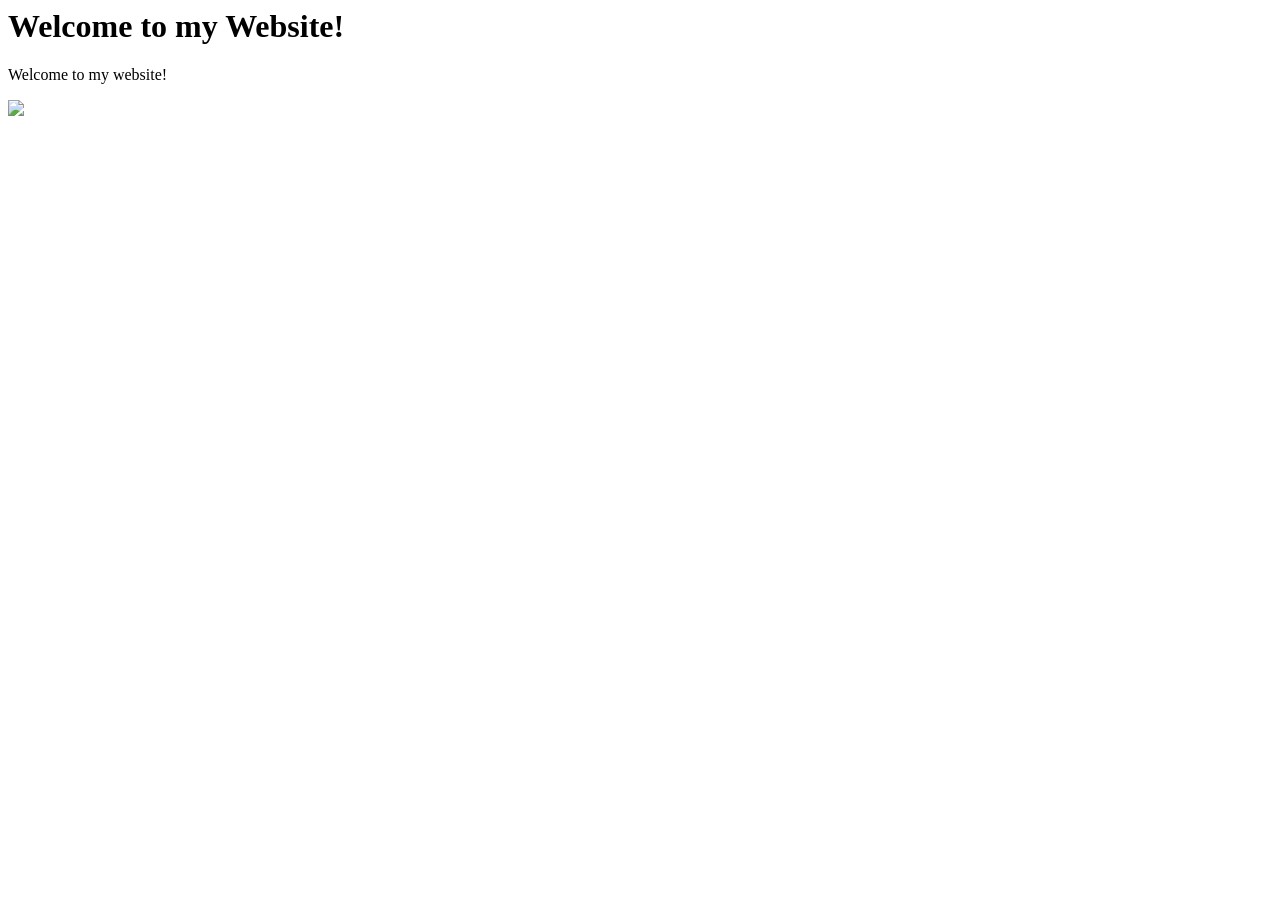
==== index.html @ 024c7ac8 "Create index.html" ====
<!DOCTYPE=HTML>

<html>

<body>
  <h1>Welcome to my Website!</h1>
  <p>Welcome to my website!</p>
  <img src="https://content.codecademy.com/articles/github-pages-via-web-app/happy-ice-cream.gif" />
</body>

</html>
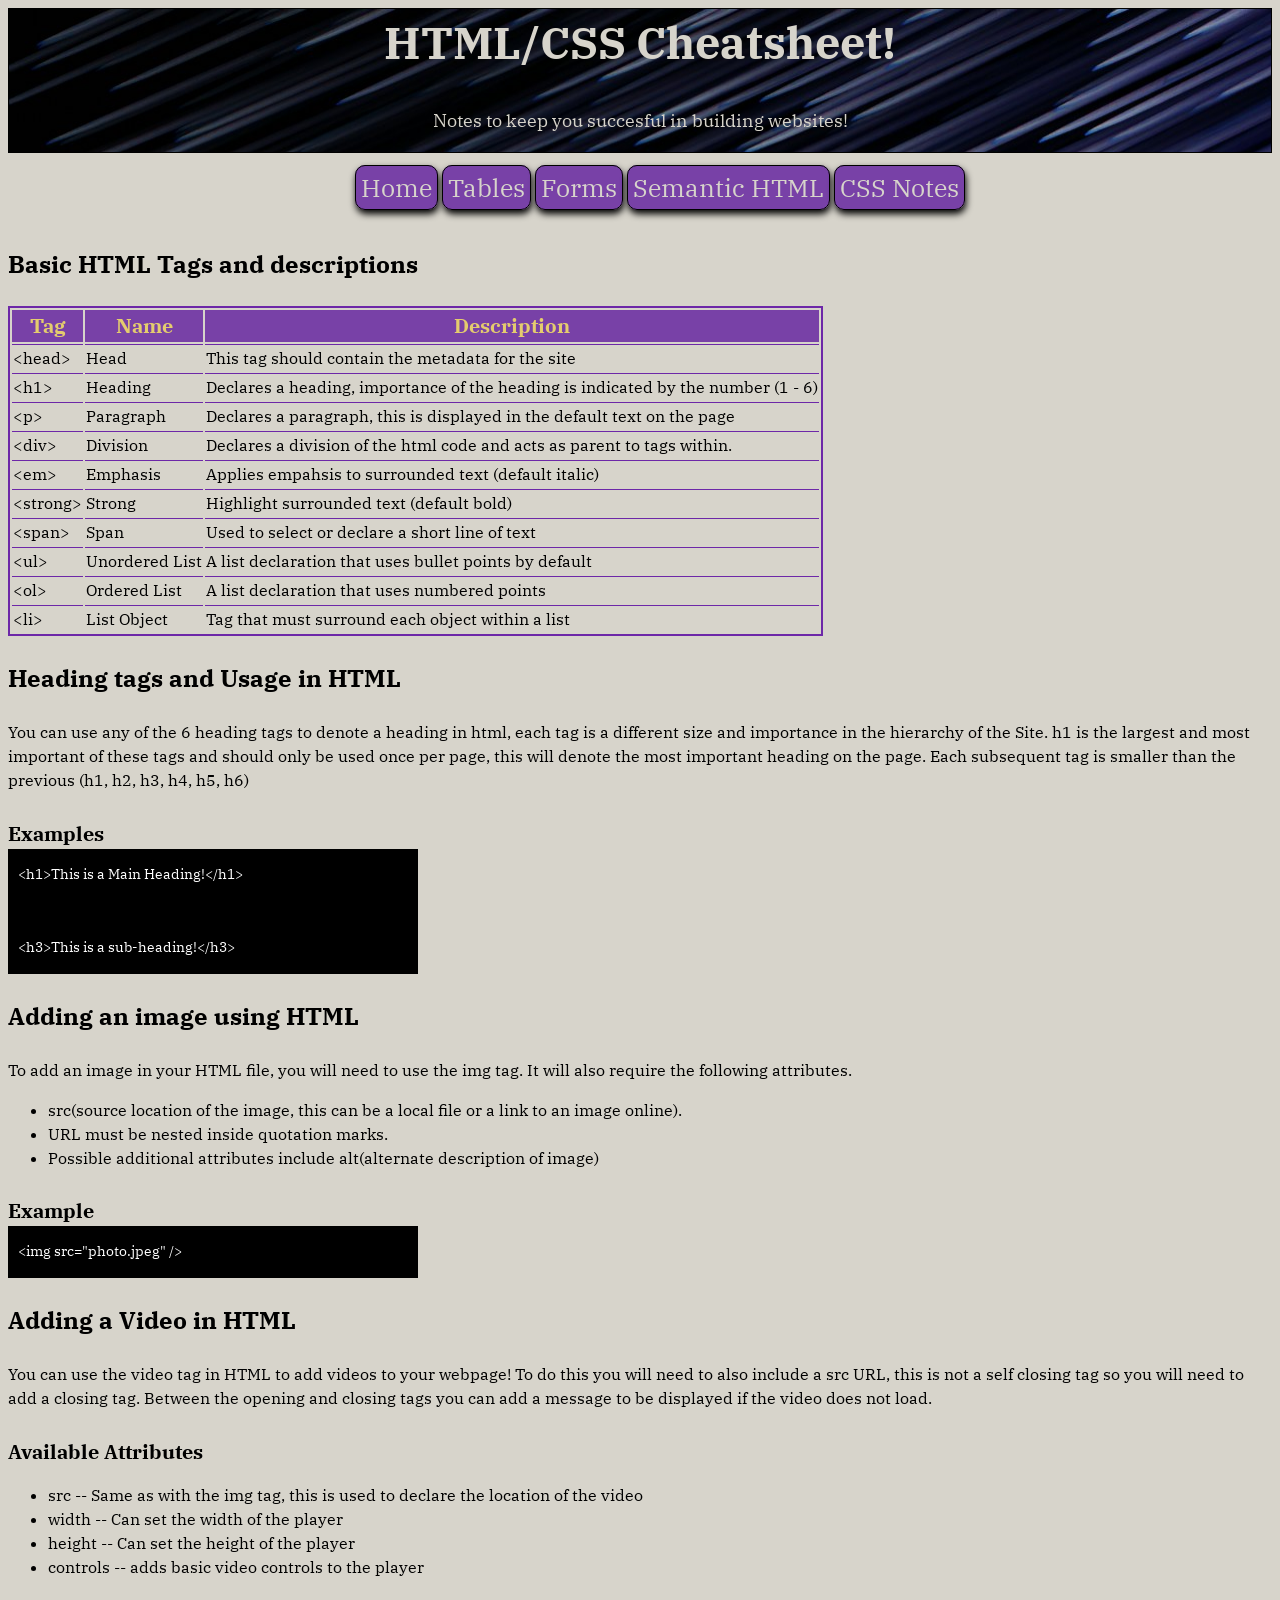
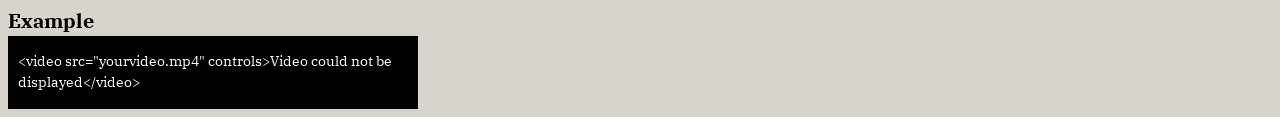
==== commit 18fdcf5f: "Adding intial files for web-dev cheatsheet project" ====
--- a/index.html
+++ b/index.html
@@ -1,11 +1,137 @@
-<!DOCTYPE=HTML>
+<!DOCTYPE html>
 
-<html>
+<head>
+    <title>HTML/CSS Cheatsheet</title>
+    <link href="style.css" rel="stylesheet">
+    <link rel="preconnect" href="https://fonts.googleapis.com">
+    <link rel="preconnect" href="https://fonts.gstatic.com" crossorigin>
+    <link href="https://fonts.googleapis.com/css2?family=Abril+Fatface&family=IBM+Plex+Serif:ital,wght@0,100;0,200;0,300;0,400;0,500;0,600;0,700;1,100;1,200;1,300;1,400;1,500;1,600;1,700&family=Merriweather:ital,opsz,wght@0,18..144,300..900;1,18..144,300..900&family=Space+Mono:ital,wght@0,400;0,700;1,400;1,700&family=Work+Sans:ital,wght@0,100..900;1,100..900&display=swap" rel="stylesheet">
+</head>
 
 <body>
-  <h1>Welcome to my Website!</h1>
-  <p>Welcome to my website!</p>
-  <img src="https://content.codecademy.com/articles/github-pages-via-web-app/happy-ice-cream.gif" />
-</body>
+    <header>
+        <h1>HTML/CSS Cheatsheet!</h1>
+        <p>Notes to keep you succesful in building websites!</p>
+    </header>
 
-</html>
+    <nav>
+        <ul>
+            <li><a href="index.html">Home</a></li>
+            <li><a href="tables.html">Tables</a></li>
+            <li><a href="forms.html">Forms</a></li>
+            <li><a href="semantic_html.html">Semantic HTML</a></li>
+            <li><a href="css.html">CSS Notes</a></li>
+        </ul>
+    </nav>
+
+    <main>
+        <h3>Basic HTML Tags and descriptions</h3>
+        <!--Table outlining basic HTML tags-->
+        <table>
+            <thead>
+                <tr>
+                    <th>Tag</th>
+                    <th>Name</th>
+                    <th>Description</th>
+                </tr>
+            </thead>
+            <tbody>
+                <tr>
+                    <td>&lt;head&gt;</td>
+                    <td>Head</td>
+                    <td>This tag should contain the metadata for the site</td>
+                </tr>
+                <tr>
+                    <td>&lt;h1&gt;</td>
+                    <td>Heading</td>
+                    <td>Declares a heading, importance of the heading is indicated by the number (1 - 6)</td>
+                </tr>
+                <tr>
+                    <td>&lt;p&gt;</td>
+                    <td>Paragraph</td>
+                    <td>Declares a paragraph, this is displayed in the default text on the page</td>
+                </tr>
+                <tr>
+                    <td>&lt;div&gt;</td>
+                    <td>Division</td>
+                    <td>Declares a division of the html code and acts as parent to tags within.</td>
+                </tr>
+                <tr>
+                    <td>&lt;em&gt;</td>
+                    <td>Emphasis</td>
+                    <td>Applies empahsis to surrounded text (default italic)</td>
+                </tr>
+                <tr>
+                    <td>&lt;strong&gt;</td>
+                    <td>Strong</td>
+                    <td>Highlight surrounded text (default bold)</td>
+                </tr>
+                <tr>
+                    <td>&lt;span&gt;</td>
+                    <td>Span</td>
+                    <td>Used to select or declare a short line of text</td>
+                </tr>
+                <tr>
+                    <td>&lt;ul&gt;</td>
+                    <td>Unordered List</td>
+                    <td>A list declaration that uses bullet points by default</td>
+                </tr>
+                <tr>
+                    <td>&lt;ol&gt;</td>
+                    <td>Ordered List</td>
+                    <td>A list declaration that uses numbered points</td>
+                </tr>
+                <tr>
+                    <td>&lt;li&gt;</td>
+                    <td>List Object</td>
+                    <td>Tag that must surround each object within a list</td>
+                </tr>
+            </tbody>
+
+        </table>
+
+        <!--Outlines in greater detail usage of heading tags-->
+        <h3>Heading tags and Usage in HTML</h3>
+        <p>You can use any of the 6 heading tags to denote a heading in html, each tag is a different size and importance in the hierarchy of the Site.
+            h1 is the largest and most important of these tags and should only be used once per page, this will denote the most important heading on the page. Each subsequent
+            tag is smaller than the previous (h1, h2, h3, h4, h5, h6)
+        </p>
+        <h4>Examples</h4>
+        <div class="code">
+            <p>&lt;h1&gt;This is a Main Heading!&lt;/h1&gt;</p>
+            <br>
+            <p>&lt;h3&gt;This is a sub-heading!&lt;/h3&gt;</p>
+        </div>
+        
+        <!--Outlines adding an image to webpage, using HTML-->
+        <h3>Adding an image using HTML</h3>
+        <p>To add an image in your HTML file, you will need to use the img tag. It will also require the following attributes.</p>
+        <ul>
+            <li>src(source location of the image, this can be a local file or a link to an image online).</li>
+            <li>URL must be nested inside quotation marks.</li>
+            <li>Possible additional attributes include alt(alternate description of image)</li>
+        </ul>
+        <h4>Example</h4>
+        <div class="code">
+            <p>&lt;img src="photo.jpeg" /&gt;</p>
+        </div>
+
+        <!--Outlines adding a video to webpage, using HTML-->
+        <h3>Adding a Video in HTML</h3>
+        <p>You can use the video tag in HTML to add videos to your webpage! To do this you will need to also include a src URL, this is not a self closing tag
+            so you will need to add a closing tag. Between the opening and closing tags you can add a message to be displayed if the video does not load. 
+        </p>
+        <h4>Available Attributes</h4>
+        <ul>
+            <li>src -- Same as with the img tag, this is used to declare the location of the video</li>
+            <li>width -- Can set the width of the player</li>
+            <li>height -- Can set the height of the player</li>
+            <li>controls -- adds basic video controls to the player</li>
+        </ul>
+        <h4>Example</h4>
+        <div class="code">
+            <p>&lt;video src="yourvideo.mp4" controls&gt;Video could not be displayed&lt;/video&gt;</p>
+        </div>
+    </main>
+
+</body>
--- a/style.css
+++ b/style.css
@@ -0,0 +1,107 @@
+
+
+
+body {
+    background-color: rgb(215, 212, 203);
+    font-family: "IBM Plex Serif", Times, serif;
+    line-height: 1.5;
+}
+
+nav {
+    display: grid;
+    place-items: center;
+}
+
+/* Style the nav buttons */
+
+nav li {
+    display: inline;
+}
+
+nav a {
+    padding: 5px;
+    border: 1px solid black;
+    display: inline;
+    font-size: 25px;
+    background-color: rgb(120, 65, 167);
+    color: rgb(215, 212, 203);
+    text-decoration: none;
+    cursor: pointer;
+    box-shadow: 1px 4px 7px black;
+    border-radius: 10px;
+}
+
+nav a:hover {
+    background-color: rgb(67, 24, 105);
+}
+
+nav a:active {
+    margin-top: 5px;
+    box-shadow: 0px 0px;
+    color: gray;
+}
+
+/* Styles the page header */
+
+header {
+    text-align: center;
+    background-image: url("background.jpg");
+    color: rgb(215, 212, 203);
+    border: 1px solid black;
+}
+
+header h1 {
+    font-size: 45px;
+    margin-top: 0;
+}
+
+header p {
+    font-size: 18px;
+}
+
+p {
+    font-size: 16px;
+}
+
+h3 {
+    font-size: 24px;
+}
+
+h4 {
+    font-size: 20px;
+    margin-bottom: 0;
+}
+
+/* Unified table styles */
+
+table {
+    border: rgb(109, 40, 168) solid 2px;
+}
+
+th {
+    background-color: rgb(120, 65, 167);
+    font-size: 20px;
+    color: rgb(228, 204, 110);
+}
+
+td {
+    border-top: 1px solid rgb(109, 40, 168);
+    font-size: 16px;
+
+}
+
+/* Stlying for code blocks */
+
+.code {
+    background-color: black;
+    color: white;
+    font-family: "Space Mono"monospace;
+    max-width: 400px;
+    border-left: 10px solid black;
+    padding-bottom: 2px;
+    border-top: .5px solid black;  
+}
+
+.code p {
+    font-size: 14px;
+}
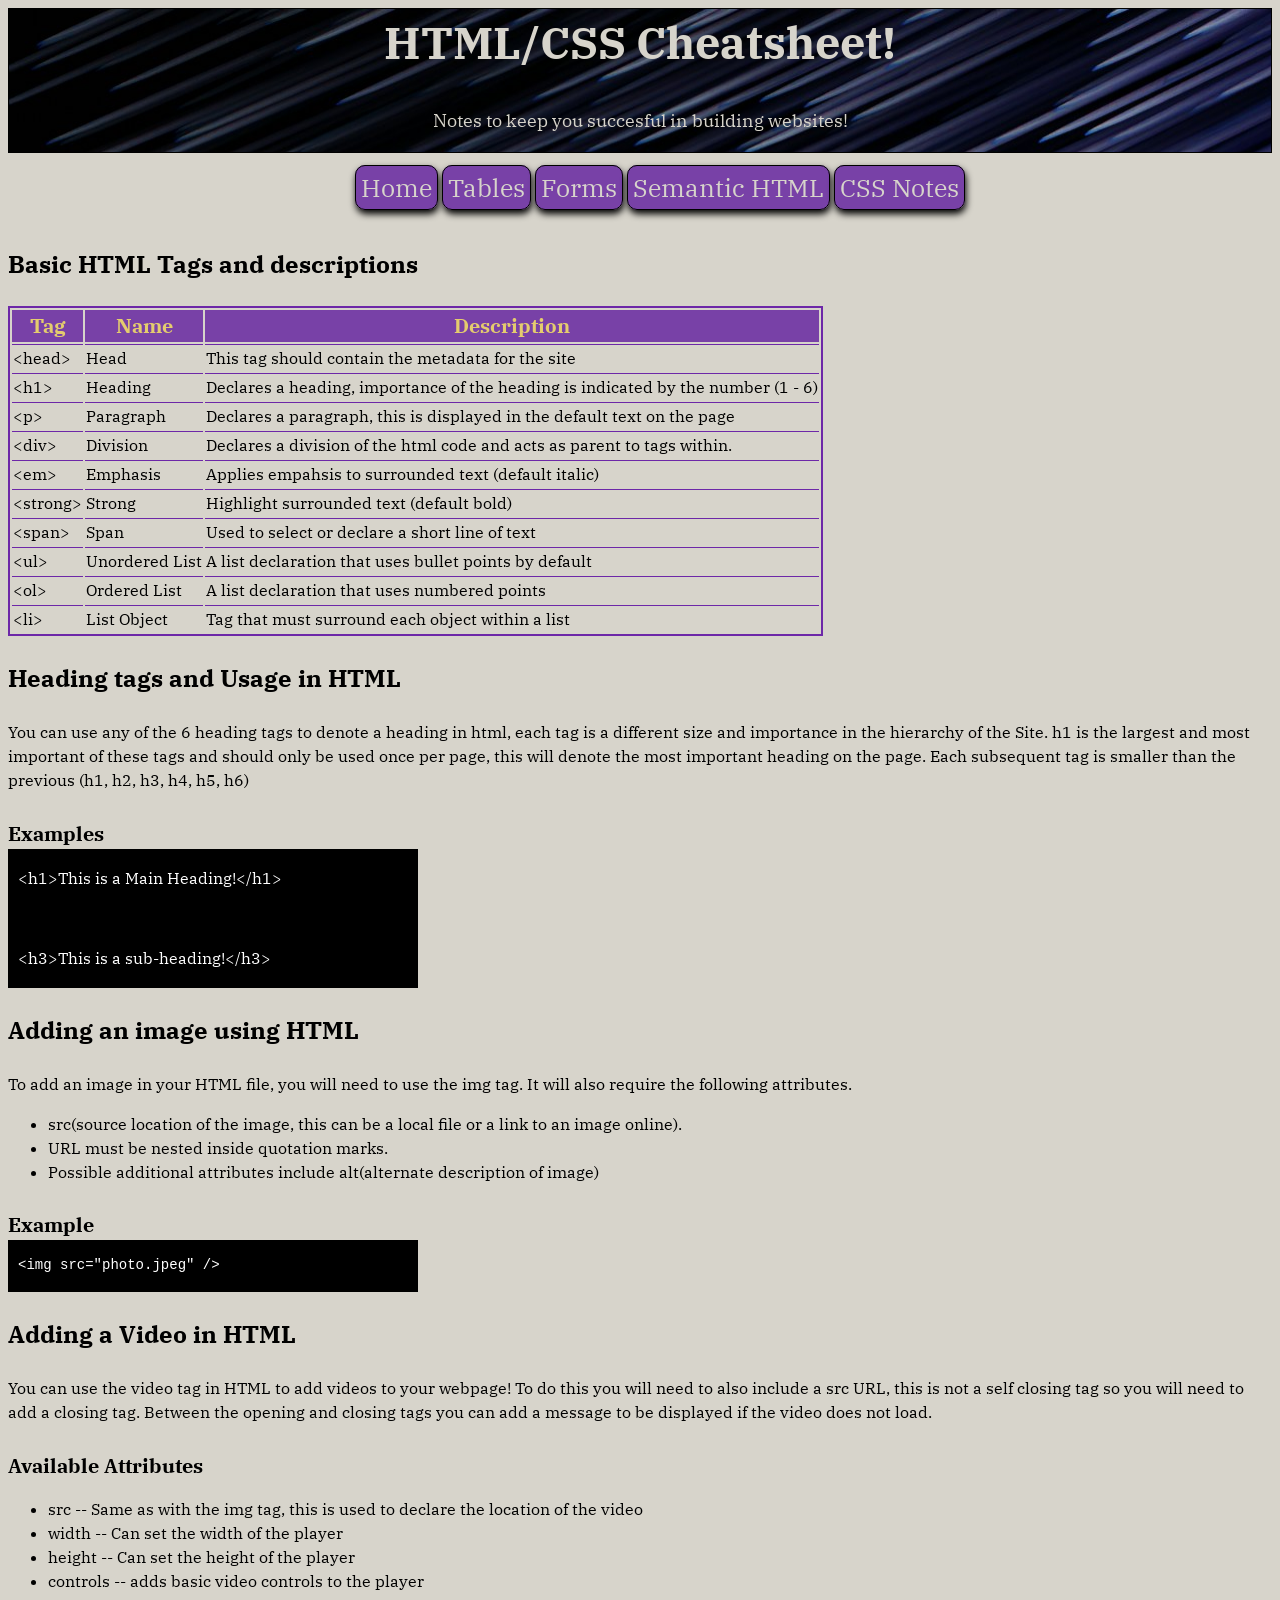
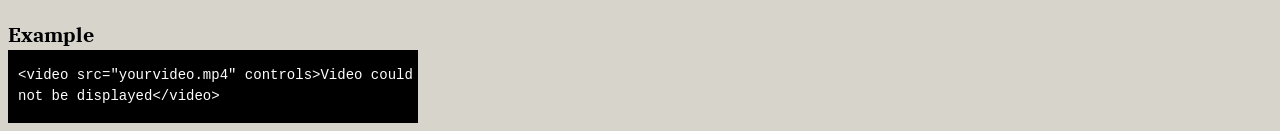
==== commit fb520363: "Fix p tags in index.html and css.html" ====
--- a/index.html
+++ b/index.html
@@ -113,7 +113,7 @@
         </ul>
         <h4>Example</h4>
         <div class="code">
-            <p>&lt;img src="photo.jpeg" /&gt;</p>
+            <pre>&lt;img src="photo.jpeg" /&gt;</pre>
         </div>
 
         <!--Outlines adding a video to webpage, using HTML-->
@@ -130,7 +130,7 @@
         </ul>
         <h4>Example</h4>
         <div class="code">
-            <p>&lt;video src="yourvideo.mp4" controls&gt;Video could not be displayed&lt;/video&gt;</p>
+            <pre>&lt;video src="yourvideo.mp4" controls&gt;Video could not be displayed&lt;/video&gt;</pre>
         </div>
     </main>
 
--- a/style.css
+++ b/style.css
@@ -102,6 +102,9 @@
     border-top: .5px solid black;  
 }
 
-.code p {
+.code pre {
     font-size: 14px;
+    text-align: left;
+    white-space: pre-line;
+    
 }
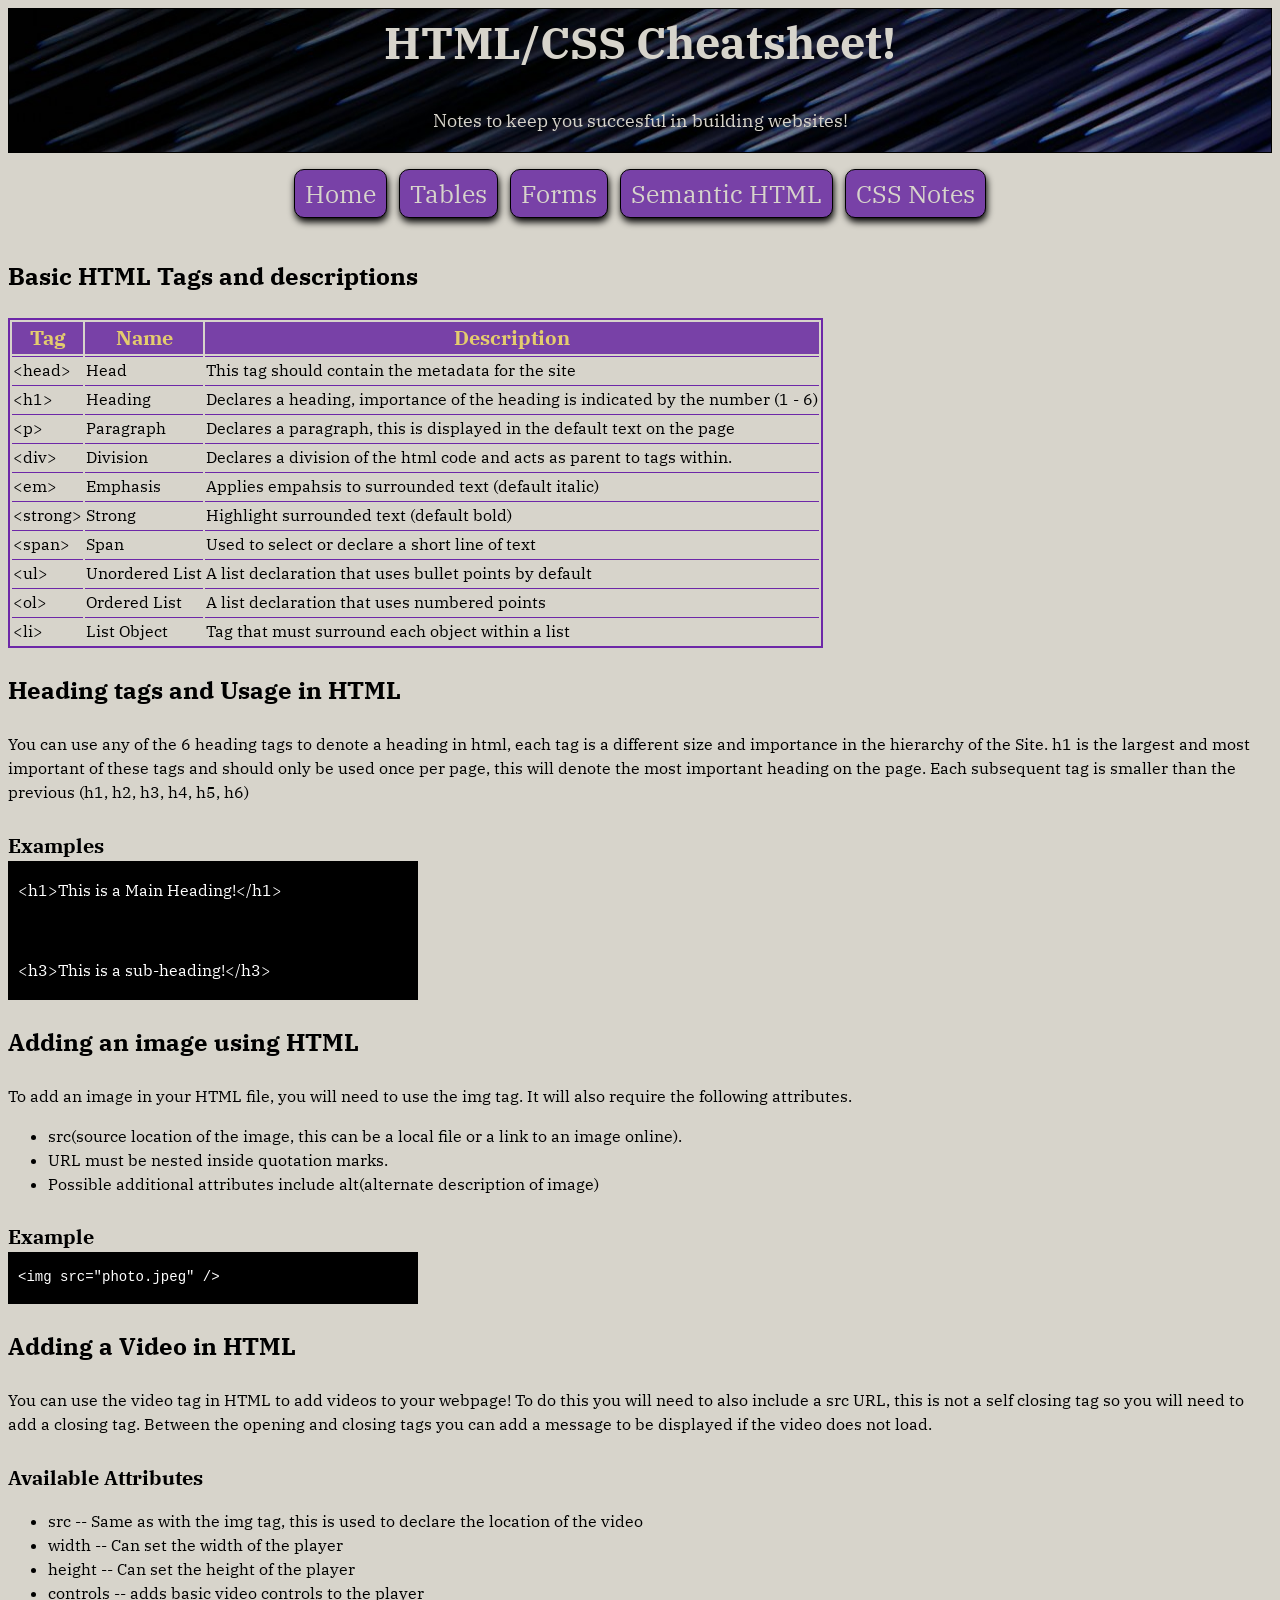
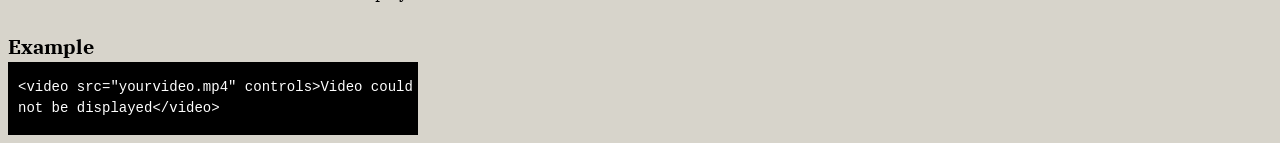
==== commit a4ba7be8: "Assign nav bar to flex-box and fix styling" ====
--- a/index.html
+++ b/index.html
@@ -15,13 +15,13 @@
     </header>
 
     <nav>
-        <ul>
-            <li><a href="index.html">Home</a></li>
-            <li><a href="tables.html">Tables</a></li>
-            <li><a href="forms.html">Forms</a></li>
-            <li><a href="semantic_html.html">Semantic HTML</a></li>
-            <li><a href="css.html">CSS Notes</a></li>
-        </ul>
+    
+        <a href="index.html">Home</a>
+        <a href="tables.html">Tables</a>
+        <a href="forms.html">Forms</a>
+        <a href="semantic_html.html">Semantic HTML</a>
+        <a href="css.html">CSS Notes</a>
+        
     </nav>
 
     <main>
--- a/style.css
+++ b/style.css
@@ -8,18 +8,18 @@
 }
 
 nav {
-    display: grid;
-    place-items: center;
+    display: flex;
+    justify-content: center;
+    gap: 1em .75em;
+    padding: 1em;
 }
 
 /* Style the nav buttons */
 
-nav li {
-    display: inline;
-}
 
 nav a {
-    padding: 5px;
+    display: inline-block;
+    padding: 5px 10px;
     border: 1px solid black;
     display: inline;
     font-size: 25px;
@@ -36,7 +36,7 @@
 }
 
 nav a:active {
-    margin-top: 5px;
+    
     box-shadow: 0px 0px;
     color: gray;
 }
@@ -107,4 +107,8 @@
     text-align: left;
     white-space: pre-line;
     
+}
+
+.indent {
+    margin-left: 30px;
 }
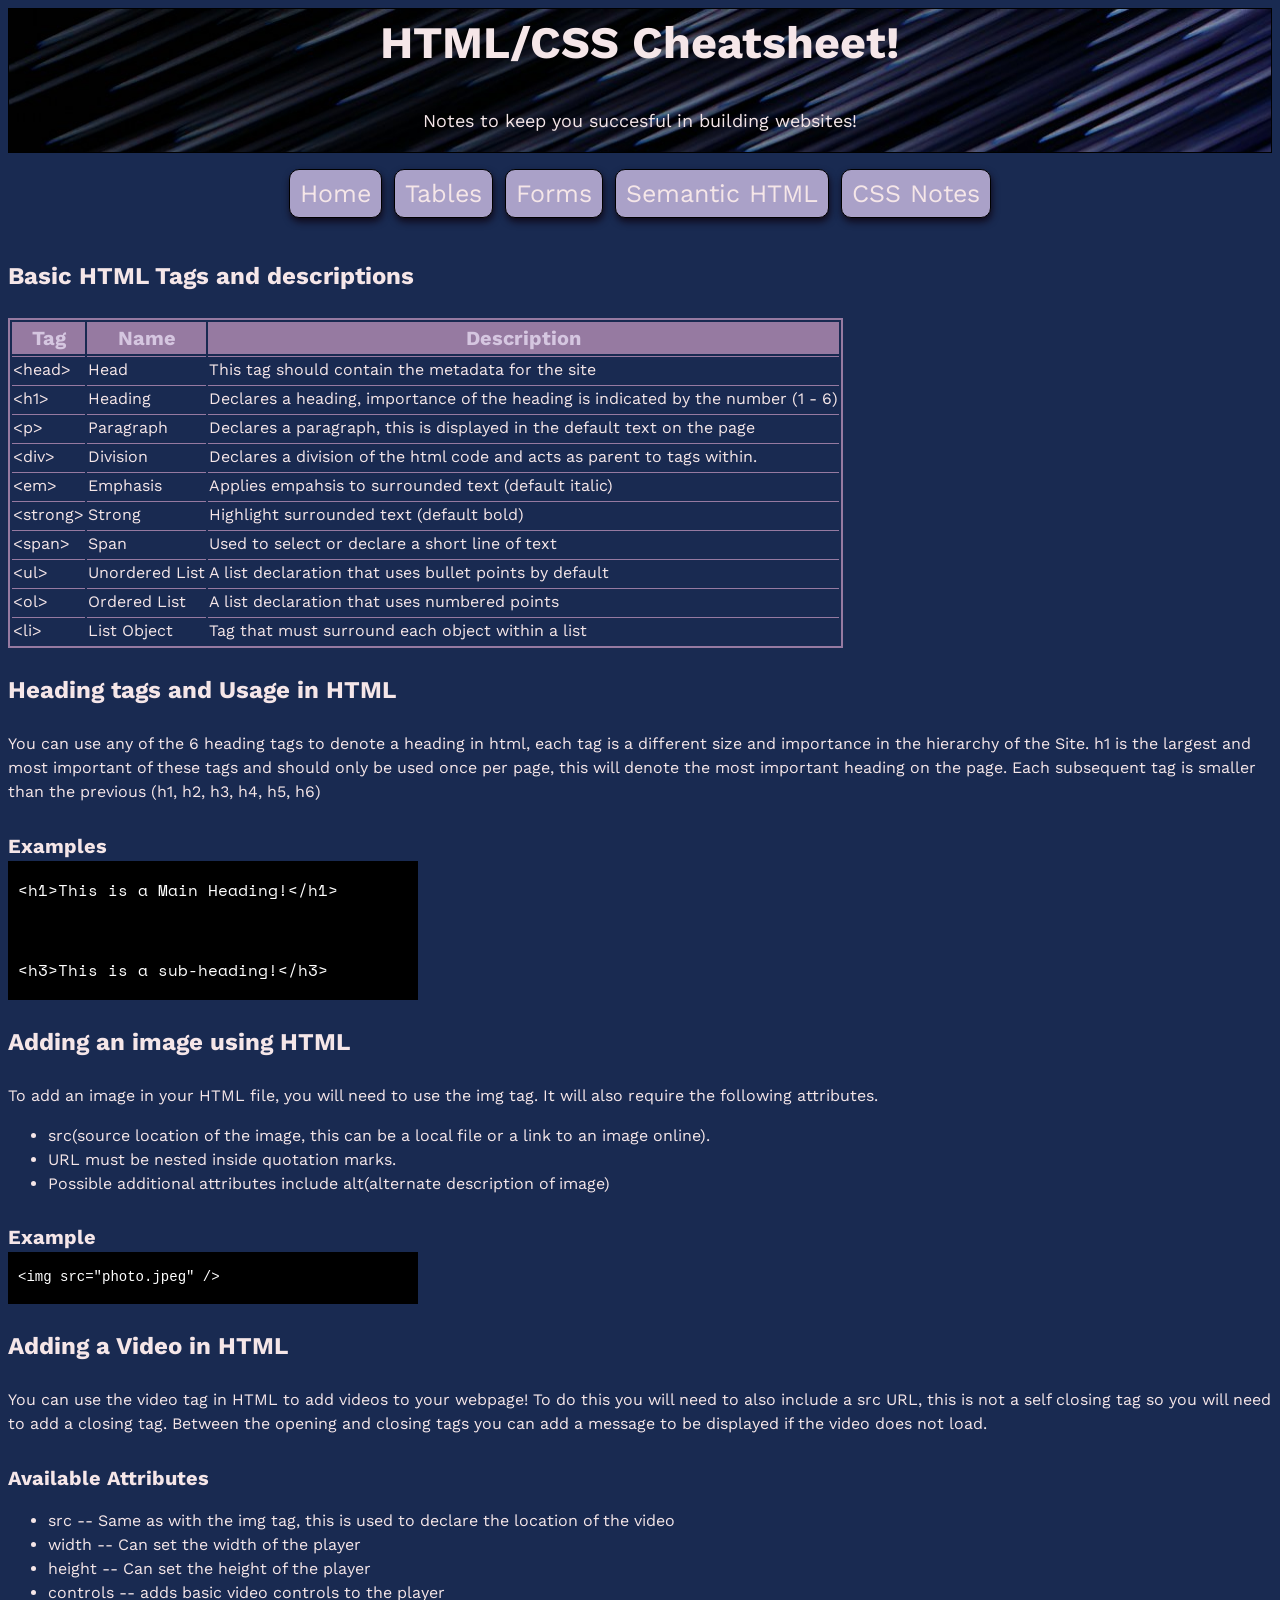
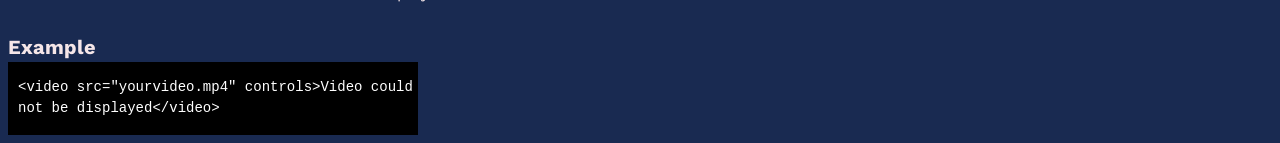
==== commit 49bf308b: "Updated font for sans-serif - updated links" ====
--- a/index.html
+++ b/index.html
@@ -1,137 +1,139 @@
 <!DOCTYPE html>
 
-<head>
-    <title>HTML/CSS Cheatsheet</title>
-    <link href="style.css" rel="stylesheet">
-    <link rel="preconnect" href="https://fonts.googleapis.com">
-    <link rel="preconnect" href="https://fonts.gstatic.com" crossorigin>
-    <link href="https://fonts.googleapis.com/css2?family=Abril+Fatface&family=IBM+Plex+Serif:ital,wght@0,100;0,200;0,300;0,400;0,500;0,600;0,700;1,100;1,200;1,300;1,400;1,500;1,600;1,700&family=Merriweather:ital,opsz,wght@0,18..144,300..900;1,18..144,300..900&family=Space+Mono:ital,wght@0,400;0,700;1,400;1,700&family=Work+Sans:ital,wght@0,100..900;1,100..900&display=swap" rel="stylesheet">
-</head>
+<html>
+    <head>
+        <title>HTML/CSS Cheatsheet</title>
+        <link href="style.css" rel="stylesheet">
+        <link rel="preconnect" href="https://fonts.googleapis.com">
+        <link rel="preconnect" href="https://fonts.gstatic.com" crossorigin>
+        <link href="https://fonts.googleapis.com/css2?family=Abril+Fatface&family=Noto+Sans+Display:ital,wght@0,100..900;1,100..900&family=Space+Mono:ital,wght@0,400;0,700;1,400;1,700&family=Work+Sans:ital,wght@0,100..900;1,100..900&display=swap" rel="stylesheet">
+    </head>
 
-<body>
-    <header>
-        <h1>HTML/CSS Cheatsheet!</h1>
-        <p>Notes to keep you succesful in building websites!</p>
-    </header>
+    <body>
+        <header>
+            <h1>HTML/CSS Cheatsheet!</h1>
+            <p>Notes to keep you succesful in building websites!</p>
+        </header>
 
-    <nav>
-    
-        <a href="index.html">Home</a>
-        <a href="tables.html">Tables</a>
-        <a href="forms.html">Forms</a>
-        <a href="semantic_html.html">Semantic HTML</a>
-        <a href="css.html">CSS Notes</a>
+        <nav>
         
-    </nav>
+            <a href="index.html">Home</a>
+            <a href="tables.html">Tables</a>
+            <a href="forms.html">Forms</a>
+            <a href="semantic_html.html">Semantic HTML</a>
+            <a href="css.html">CSS Notes</a>
+            
+        </nav>
 
-    <main>
-        <h3>Basic HTML Tags and descriptions</h3>
-        <!--Table outlining basic HTML tags-->
-        <table>
-            <thead>
-                <tr>
-                    <th>Tag</th>
-                    <th>Name</th>
-                    <th>Description</th>
-                </tr>
-            </thead>
-            <tbody>
-                <tr>
-                    <td>&lt;head&gt;</td>
-                    <td>Head</td>
-                    <td>This tag should contain the metadata for the site</td>
-                </tr>
-                <tr>
-                    <td>&lt;h1&gt;</td>
-                    <td>Heading</td>
-                    <td>Declares a heading, importance of the heading is indicated by the number (1 - 6)</td>
-                </tr>
-                <tr>
-                    <td>&lt;p&gt;</td>
-                    <td>Paragraph</td>
-                    <td>Declares a paragraph, this is displayed in the default text on the page</td>
-                </tr>
-                <tr>
-                    <td>&lt;div&gt;</td>
-                    <td>Division</td>
-                    <td>Declares a division of the html code and acts as parent to tags within.</td>
-                </tr>
-                <tr>
-                    <td>&lt;em&gt;</td>
-                    <td>Emphasis</td>
-                    <td>Applies empahsis to surrounded text (default italic)</td>
-                </tr>
-                <tr>
-                    <td>&lt;strong&gt;</td>
-                    <td>Strong</td>
-                    <td>Highlight surrounded text (default bold)</td>
-                </tr>
-                <tr>
-                    <td>&lt;span&gt;</td>
-                    <td>Span</td>
-                    <td>Used to select or declare a short line of text</td>
-                </tr>
-                <tr>
-                    <td>&lt;ul&gt;</td>
-                    <td>Unordered List</td>
-                    <td>A list declaration that uses bullet points by default</td>
-                </tr>
-                <tr>
-                    <td>&lt;ol&gt;</td>
-                    <td>Ordered List</td>
-                    <td>A list declaration that uses numbered points</td>
-                </tr>
-                <tr>
-                    <td>&lt;li&gt;</td>
-                    <td>List Object</td>
-                    <td>Tag that must surround each object within a list</td>
-                </tr>
-            </tbody>
+        <main>
+            <h3>Basic HTML Tags and descriptions</h3>
+            <!--Table outlining basic HTML tags-->
+            <table>
+                <thead>
+                    <tr>
+                        <th>Tag</th>
+                        <th>Name</th>
+                        <th>Description</th>
+                    </tr>
+                </thead>
+                <tbody>
+                    <tr>
+                        <td>&lt;head&gt;</td>
+                        <td>Head</td>
+                        <td>This tag should contain the metadata for the site</td>
+                    </tr>
+                    <tr>
+                        <td>&lt;h1&gt;</td>
+                        <td>Heading</td>
+                        <td>Declares a heading, importance of the heading is indicated by the number (1 - 6)</td>
+                    </tr>
+                    <tr>
+                        <td>&lt;p&gt;</td>
+                        <td>Paragraph</td>
+                        <td>Declares a paragraph, this is displayed in the default text on the page</td>
+                    </tr>
+                    <tr>
+                        <td>&lt;div&gt;</td>
+                        <td>Division</td>
+                        <td>Declares a division of the html code and acts as parent to tags within.</td>
+                    </tr>
+                    <tr>
+                        <td>&lt;em&gt;</td>
+                        <td>Emphasis</td>
+                        <td>Applies empahsis to surrounded text (default italic)</td>
+                    </tr>
+                    <tr>
+                        <td>&lt;strong&gt;</td>
+                        <td>Strong</td>
+                        <td>Highlight surrounded text (default bold)</td>
+                    </tr>
+                    <tr>
+                        <td>&lt;span&gt;</td>
+                        <td>Span</td>
+                        <td>Used to select or declare a short line of text</td>
+                    </tr>
+                    <tr>
+                        <td>&lt;ul&gt;</td>
+                        <td>Unordered List</td>
+                        <td>A list declaration that uses bullet points by default</td>
+                    </tr>
+                    <tr>
+                        <td>&lt;ol&gt;</td>
+                        <td>Ordered List</td>
+                        <td>A list declaration that uses numbered points</td>
+                    </tr>
+                    <tr>
+                        <td>&lt;li&gt;</td>
+                        <td>List Object</td>
+                        <td>Tag that must surround each object within a list</td>
+                    </tr>
+                </tbody>
 
-        </table>
+            </table>
 
-        <!--Outlines in greater detail usage of heading tags-->
-        <h3>Heading tags and Usage in HTML</h3>
-        <p>You can use any of the 6 heading tags to denote a heading in html, each tag is a different size and importance in the hierarchy of the Site.
-            h1 is the largest and most important of these tags and should only be used once per page, this will denote the most important heading on the page. Each subsequent
-            tag is smaller than the previous (h1, h2, h3, h4, h5, h6)
-        </p>
-        <h4>Examples</h4>
-        <div class="code">
-            <p>&lt;h1&gt;This is a Main Heading!&lt;/h1&gt;</p>
-            <br>
-            <p>&lt;h3&gt;This is a sub-heading!&lt;/h3&gt;</p>
-        </div>
-        
-        <!--Outlines adding an image to webpage, using HTML-->
-        <h3>Adding an image using HTML</h3>
-        <p>To add an image in your HTML file, you will need to use the img tag. It will also require the following attributes.</p>
-        <ul>
-            <li>src(source location of the image, this can be a local file or a link to an image online).</li>
-            <li>URL must be nested inside quotation marks.</li>
-            <li>Possible additional attributes include alt(alternate description of image)</li>
-        </ul>
-        <h4>Example</h4>
-        <div class="code">
-            <pre>&lt;img src="photo.jpeg" /&gt;</pre>
-        </div>
+            <!--Outlines in greater detail usage of heading tags-->
+            <h3>Heading tags and Usage in HTML</h3>
+            <p>You can use any of the 6 heading tags to denote a heading in html, each tag is a different size and importance in the hierarchy of the Site.
+                h1 is the largest and most important of these tags and should only be used once per page, this will denote the most important heading on the page. Each subsequent
+                tag is smaller than the previous (h1, h2, h3, h4, h5, h6)
+            </p>
+            <h4>Examples</h4>
+            <div class="code">
+                <p>&lt;h1&gt;This is a Main Heading!&lt;/h1&gt;</p>
+                <br>
+                <p>&lt;h3&gt;This is a sub-heading!&lt;/h3&gt;</p>
+            </div>
+            
+            <!--Outlines adding an image to webpage, using HTML-->
+            <h3>Adding an image using HTML</h3>
+            <p>To add an image in your HTML file, you will need to use the img tag. It will also require the following attributes.</p>
+            <ul>
+                <li>src(source location of the image, this can be a local file or a link to an image online).</li>
+                <li>URL must be nested inside quotation marks.</li>
+                <li>Possible additional attributes include alt(alternate description of image)</li>
+            </ul>
+            <h4>Example</h4>
+            <div class="code">
+                <pre>&lt;img src="photo.jpeg" /&gt;</pre>
+            </div>
 
-        <!--Outlines adding a video to webpage, using HTML-->
-        <h3>Adding a Video in HTML</h3>
-        <p>You can use the video tag in HTML to add videos to your webpage! To do this you will need to also include a src URL, this is not a self closing tag
-            so you will need to add a closing tag. Between the opening and closing tags you can add a message to be displayed if the video does not load. 
-        </p>
-        <h4>Available Attributes</h4>
-        <ul>
-            <li>src -- Same as with the img tag, this is used to declare the location of the video</li>
-            <li>width -- Can set the width of the player</li>
-            <li>height -- Can set the height of the player</li>
-            <li>controls -- adds basic video controls to the player</li>
-        </ul>
-        <h4>Example</h4>
-        <div class="code">
-            <pre>&lt;video src="yourvideo.mp4" controls&gt;Video could not be displayed&lt;/video&gt;</pre>
-        </div>
-    </main>
+            <!--Outlines adding a video to webpage, using HTML-->
+            <h3>Adding a Video in HTML</h3>
+            <p>You can use the video tag in HTML to add videos to your webpage! To do this you will need to also include a src URL, this is not a self closing tag
+                so you will need to add a closing tag. Between the opening and closing tags you can add a message to be displayed if the video does not load. 
+            </p>
+            <h4>Available Attributes</h4>
+            <ul>
+                <li>src -- Same as with the img tag, this is used to declare the location of the video</li>
+                <li>width -- Can set the width of the player</li>
+                <li>height -- Can set the height of the player</li>
+                <li>controls -- adds basic video controls to the player</li>
+            </ul>
+            <h4>Example</h4>
+            <div class="code">
+                <pre>&lt;video src="yourvideo.mp4" controls&gt;Video could not be displayed&lt;/video&gt;</pre>
+            </div>
+        </main>
 
-</body>+    </body>
+</html>
--- a/style.css
+++ b/style.css
@@ -2,9 +2,10 @@
 
 
 body {
-    background-color: rgb(215, 212, 203);
-    font-family: "IBM Plex Serif", Times, serif;
+    background-color: #192A51;
+    font-family: "Work Sans", Arial, sans-serif;
     line-height: 1.5;
+    color: #F5E6E8;
 }
 
 nav {
@@ -12,6 +13,7 @@
     justify-content: center;
     gap: 1em .75em;
     padding: 1em;
+    flex-wrap: wrap;
 }
 
 /* Style the nav buttons */
@@ -23,22 +25,22 @@
     border: 1px solid black;
     display: inline;
     font-size: 25px;
-    background-color: rgb(120, 65, 167);
-    color: rgb(215, 212, 203);
+    background-color: #AAA1C8;
+    color: #F5E6E8;
     text-decoration: none;
     cursor: pointer;
-    box-shadow: 1px 4px 7px black;
+    box-shadow: 1px 4px 7px #100b1d;
     border-radius: 10px;
 }
 
 nav a:hover {
-    background-color: rgb(67, 24, 105);
+    background-color: #967AA1;
 }
 
 nav a:active {
     
-    box-shadow: 0px 0px;
-    color: gray;
+    box-shadow: inset 1px 4px 7px #231942;
+    color: #192A51;
 }
 
 /* Styles the page header */
@@ -46,7 +48,7 @@
 header {
     text-align: center;
     background-image: url("background.jpg");
-    color: rgb(215, 212, 203);
+    color: #F5E6E8;
     border: 1px solid black;
 }
 
@@ -75,17 +77,17 @@
 /* Unified table styles */
 
 table {
-    border: rgb(109, 40, 168) solid 2px;
+    border: #967AA1 solid 2px;
 }
 
 th {
-    background-color: rgb(120, 65, 167);
+    background-color: #967AA1;
     font-size: 20px;
-    color: rgb(228, 204, 110);
+    color: #D5C6E0;
 }
 
 td {
-    border-top: 1px solid rgb(109, 40, 168);
+    border-top: 1px solid #967AA1;
     font-size: 16px;
 
 }
@@ -95,7 +97,7 @@
 .code {
     background-color: black;
     color: white;
-    font-family: "Space Mono"monospace;
+    font-family: "Space Mono", monospace;
     max-width: 400px;
     border-left: 10px solid black;
     padding-bottom: 2px;
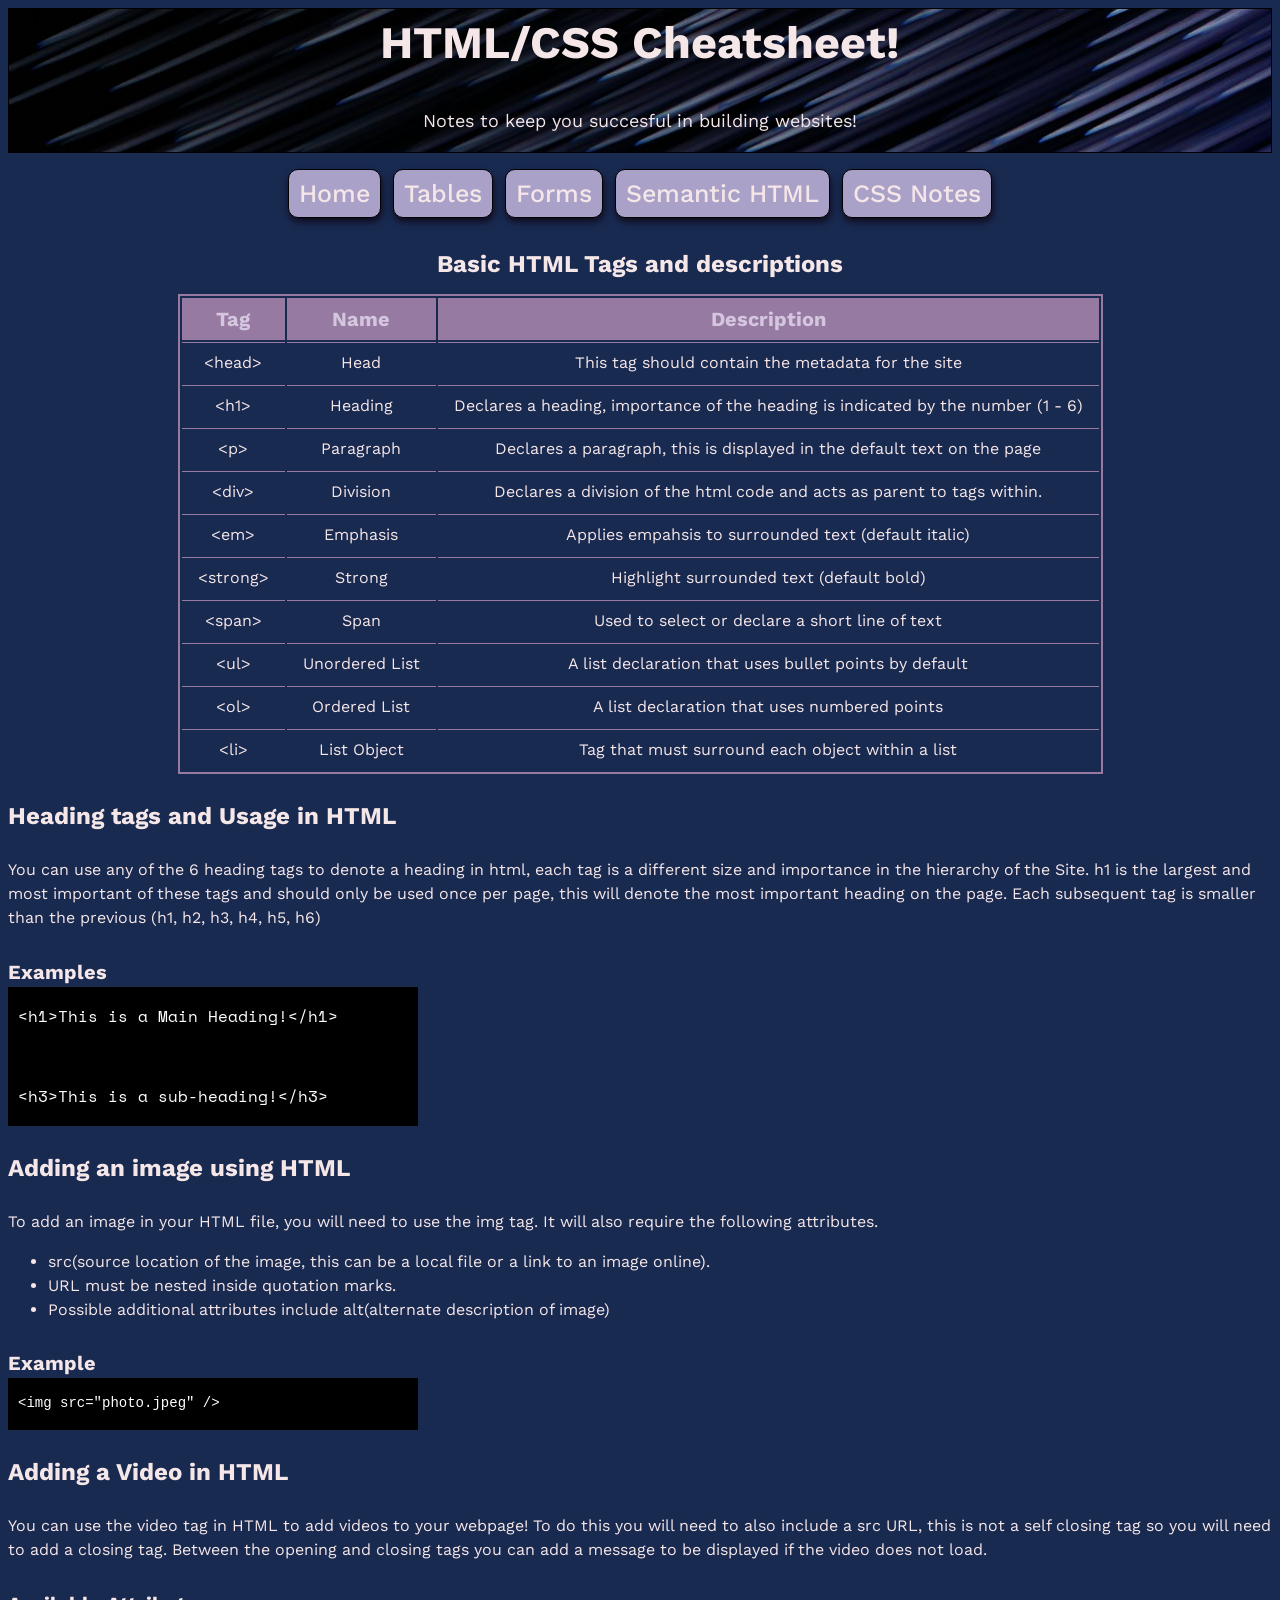
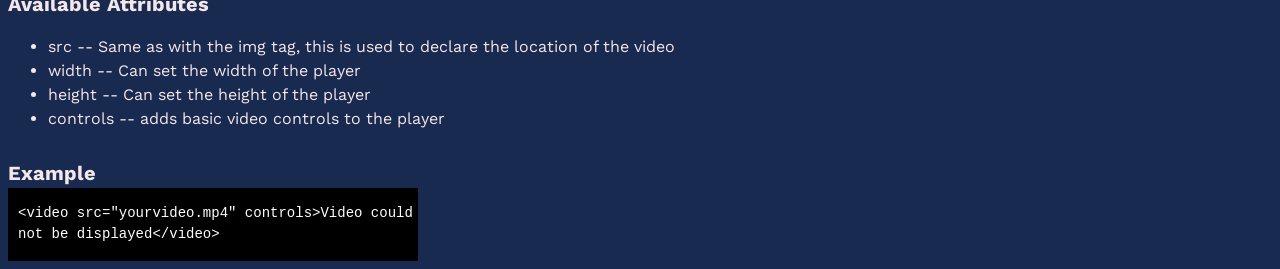
==== commit 6880fb2b: "Adjusted table styling, placement, and sizing" ====
--- a/index.html
+++ b/index.html
@@ -26,9 +26,9 @@
         </nav>
 
         <main>
-            <h3>Basic HTML Tags and descriptions</h3>
+            <h3 class="tables">Basic HTML Tags and descriptions</h3>
             <!--Table outlining basic HTML tags-->
-            <table>
+            <table class="tables">
                 <thead>
                     <tr>
                         <th>Tag</th>
--- a/style.css
+++ b/style.css
@@ -7,6 +7,9 @@
     line-height: 1.5;
     color: #F5E6E8;
 }
+
+
+
 
 nav {
     display: flex;
@@ -25,6 +28,7 @@
     border: 1px solid black;
     display: inline;
     font-size: 25px;
+    font-weight: 500;
     background-color: #AAA1C8;
     color: #F5E6E8;
     text-decoration: none;
@@ -80,6 +84,14 @@
     border: #967AA1 solid 2px;
 }
 
+
+.tables {
+    margin: 0 auto;
+    text-align: center;
+    line-height: 2.5em;
+}
+
+
 th {
     background-color: #967AA1;
     font-size: 20px;
@@ -89,7 +101,11 @@
 td {
     border-top: 1px solid #967AA1;
     font-size: 16px;
+    padding: 0em 1em;
+}
 
+td.col1 {
+    width: 7em;
 }
 
 /* Stlying for code blocks */
